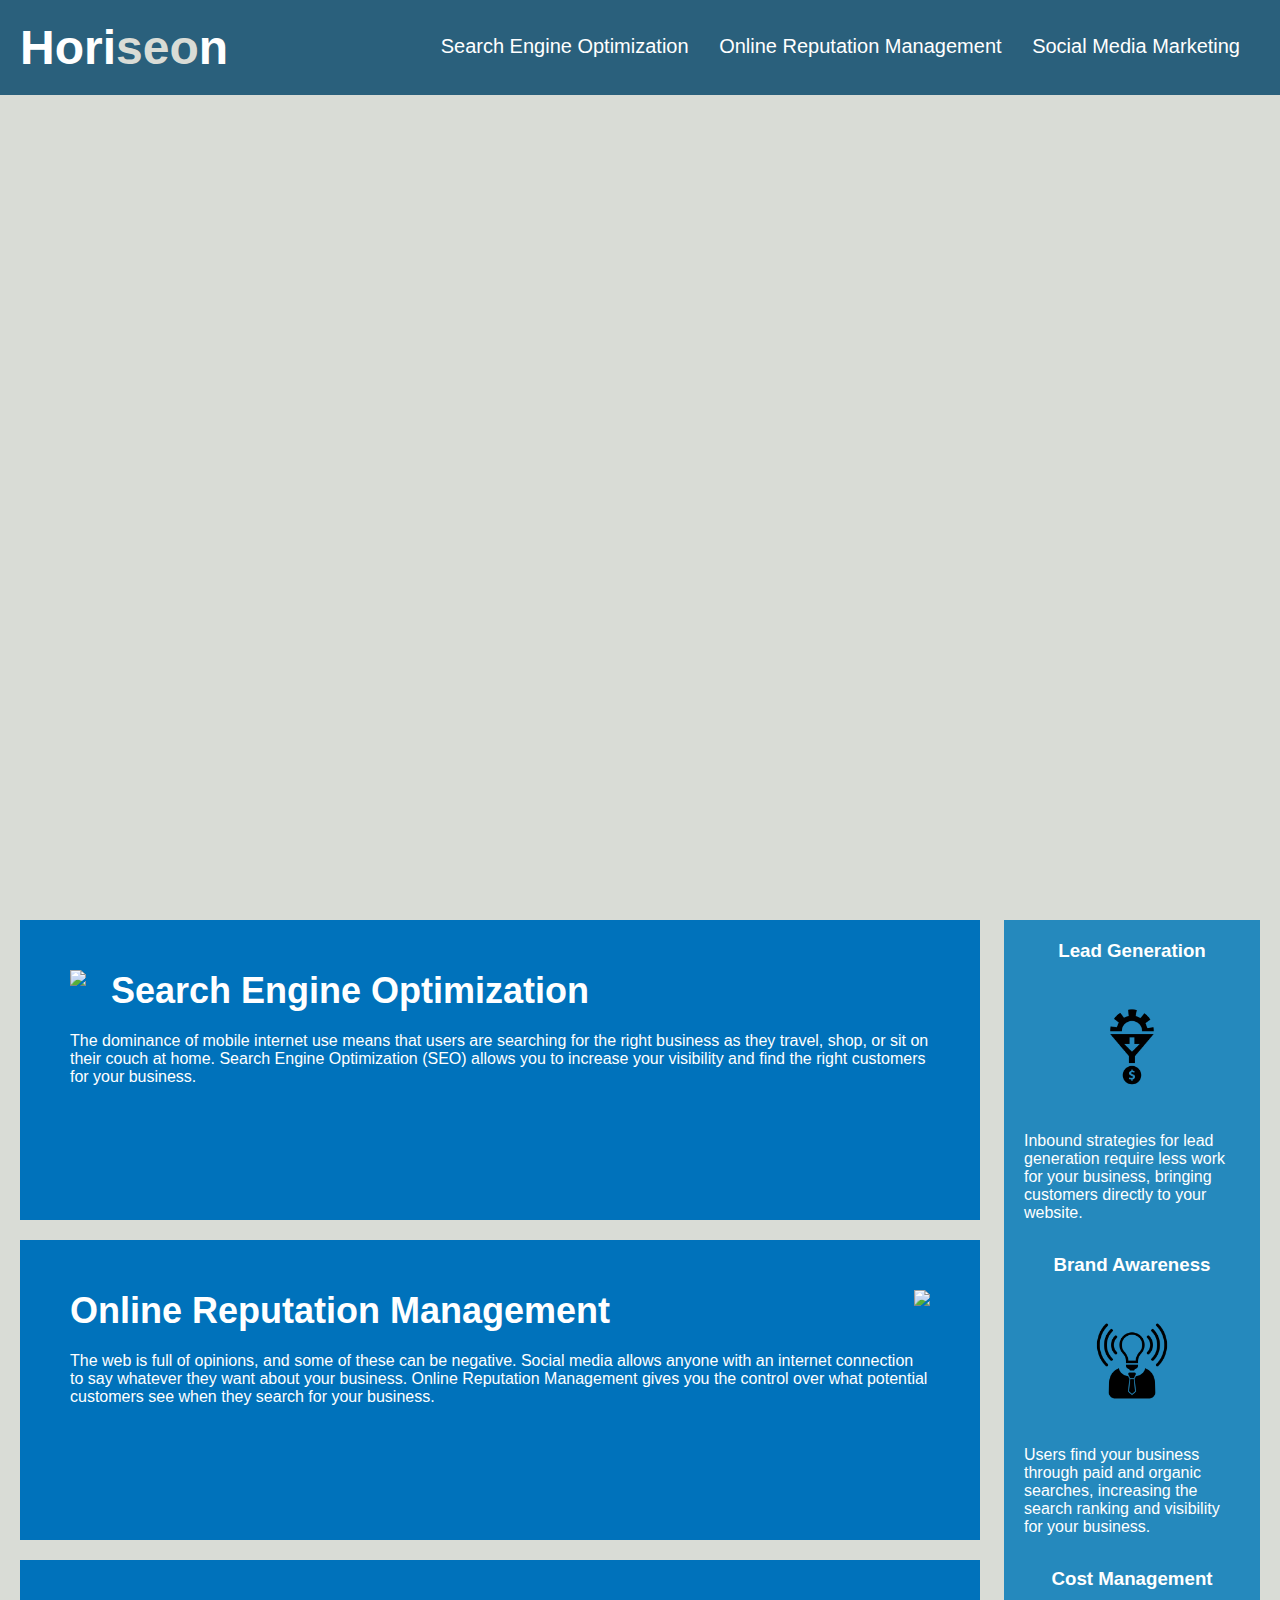
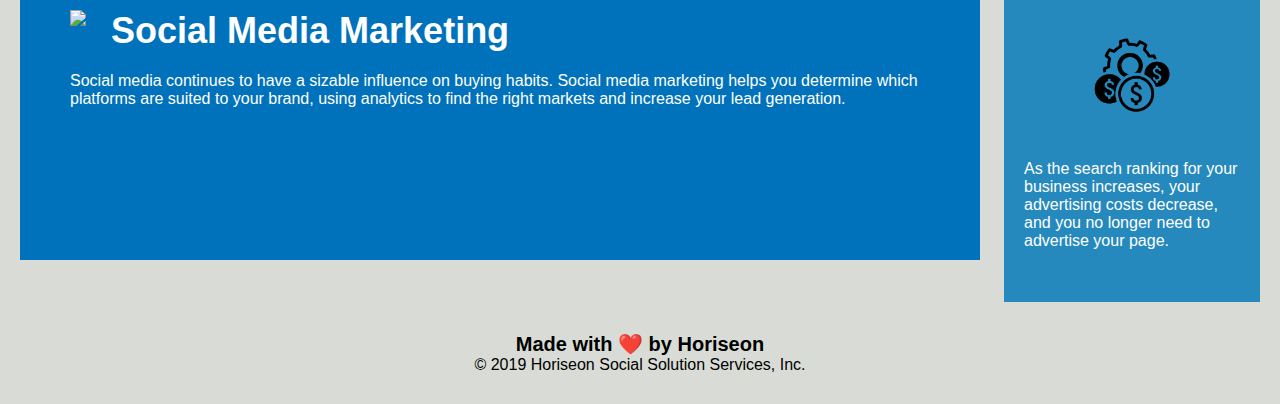
==== Develop/index.html @ ad6fb043 "first commit" ====
<!DOCTYPE html>
<html lang="en-us">

<head>
    <meta charset="UTF-8" />
    <link rel="stylesheet" href="./assets/css/style.css">
    <title>website</title>
</head>

<body>
    <div class="header">
        <h1>Hori<span class="seo">seo</span>n</h1>
        <div>
            <ul>
                <li>
                    <a href="#search-engine-optimization">Search Engine Optimization</a>
                </li>
                <li>
                    <a href="#online-reputation-management">Online Reputation Management</a>
                </li>
                <li>
                    <a href="#social-media-marketing">Social Media Marketing</a>
                </li>
            </ul>
        </div>
    </div>
    <div class="hero"></div>
    <div class="content">
        <div class="search-engine-optimization">
            <img src="./assets/images/search-engine-optimization.jpg" class="float-left" />
            <h2>Search Engine Optimization</h2>
            <p>
                The dominance of mobile internet use means that users are searching for the right business as they travel, shop, or sit on their couch at home. Search Engine Optimization (SEO) allows you to increase your visibility and find the right customers for your business.
            </p>
        </div>
        <div id="online-reputation-management" class="online-reputation-management">
            <img src="./assets/images/online-reputation-management.jpg" class="float-right" />
            <h2>Online Reputation Management</h2>
            <p>
                The web is full of opinions, and some of these can be negative. Social media allows anyone with an internet connection to say whatever they want about your business. Online Reputation Management gives you the control over what potential customers see when they search for your business.
            </p>
        </div>
        <div id="social-media-marketing" class="social-media-marketing">
            <img src="./assets/images/social-media-marketing.jpg" class="float-left" />
            <h2>Social Media Marketing</h2>
            <p>
                Social media continues to have a sizable influence on buying habits. Social media marketing helps you determine which platforms are suited to your brand, using analytics to find the right markets and increase your lead generation.
            </p>
        </div>
    </div>
    <div class="benefits">
        <div class="benefit-lead">
            <h3>Lead Generation</h3>
            <img src="./assets/images/lead-generation.png" />
            <p>
                Inbound strategies for lead generation require less work for your business, bringing customers directly to your website.
            </p>
        </div>
        <div class="benefit-brand">
            <h3>Brand Awareness</h3>
            <img src="./assets/images/brand-awareness.png" />
            <p>
                Users find your business through paid and organic searches, increasing the search ranking and visibility for your business.
            </p>
        </div>
        <div class="benefit-cost">
            <h3>Cost Management</h3>
            <img src="./assets/images/cost-management.png"></img>
            <p>
                As the search ranking for your business increases, your advertising costs decrease, and you no longer need to advertise your page.
            </p>
        </div>
    </div>
    <div class="footer">
        <h2>Made with ❤️️ by Horiseon</h2>
        <p>
            &copy; 2019 Horiseon Social Solution Services, Inc.
        </p>
    </div>
</body>

</html>
---- Develop/assets/css/style.css ----
* {
    box-sizing: border-box;
    padding: 0;
    margin: 0;
}

body {
    background-color: #d9dcd6;
}

.header {
    padding: 20px;
    font-family: 'Trebuchet MS', 'Lucida Sans Unicode', 'Lucida Grande', 'Lucida Sans', Arial, sans-serif;
    background-color: #2a607c;
    color: #ffffff;
}

.header h1 {
    display: inline-block;
    font-size: 48px;
}

.header h1 .seo {
    color: #d9dcd6;
}

.header div {
    padding-top: 15px;
    margin-right: 20px;
    float: right;
    font-family: 'Gill Sans', 'Gill Sans MT', Calibri, 'Trebuchet MS', sans-serif;
    font-size: 20px;
}

.header div ul {
    list-style-type: none;
}

.header div ul li {
    display: inline-block;
    margin-left: 25px;
}

a {
    color: #ffffff;
    text-decoration: none;
}

p {
    font-size: 16px;
}

.hero {
    height: 800px;
    width: 100%;
    margin-bottom: 25px;
    background-image: url("../images/digital-marketing-meeting.jpg");
    background-size: cover;
    background-position: center;
}

.float-left {
    float: left;
    margin-right: 25px;
}

.float-right {
    float: right;
    margin-left: 25px;
}

.content {
    width: 75%;
    display: inline-block;
    margin-left: 20px;
}

.benefits {
    margin-right: 20px;
    padding: 20px;
    clear: both;
    float: right;
    width: 20%;
    height: 100%;
    font-family: 'Gill Sans', 'Gill Sans MT', Calibri, 'Trebuchet MS', sans-serif;
    background-color: #2589bd;
}

.benefit-lead {
    margin-bottom: 32px;
    color: #ffffff;
}

.benefit-brand {
    margin-bottom: 32px;
    color: #ffffff;
}

.benefit-cost {
    margin-bottom: 32px;
    color: #ffffff;
}

.benefit-lead h3 {
    margin-bottom: 10px;
    text-align: center;
}

.benefit-brand h3 {
    margin-bottom: 10px;
    text-align: center;
}

.benefit-cost h3 {
    margin-bottom: 10px;
    text-align: center;
}

.benefit-lead img {
    display: block;
    margin: 10px auto;
    max-width: 150px;
}

.benefit-brand img {
    display: block;
    margin: 10px auto;
    max-width: 150px;
}

.benefit-cost img {
    display: block;
    margin: 10px auto;
    max-width: 150px;
}

.search-engine-optimization {
    margin-bottom: 20px;
    padding: 50px;
    height: 300px;
    font-family: 'Gill Sans', 'Gill Sans MT', Calibri, 'Trebuchet MS', sans-serif;
    background-color: #0072bb;
    color: #ffffff;
}

.online-reputation-management {
    margin-bottom: 20px;
    padding: 50px;
    height: 300px;
    font-family: 'Gill Sans', 'Gill Sans MT', Calibri, 'Trebuchet MS', sans-serif;
    background-color: #0072bb;
    color: #ffffff;
}

.social-media-marketing {
    margin-bottom: 20px;
    padding: 50px;
    height: 300px;
    font-family: 'Gill Sans', 'Gill Sans MT', Calibri, 'Trebuchet MS', sans-serif;
    background-color: #0072bb;
    color: #ffffff;
}

.search-engine-optimization img {
    max-height: 200px;
}

.online-reputation-management img {
    max-height: 200px;
}

.social-media-marketing img {
    max-height: 200px;
}

.search-engine-optimization h2 {
    margin-bottom: 20px;
    font-size: 36px;
}

.online-reputation-management h2 {
    margin-bottom: 20px;
    font-size: 36px;
}

.social-media-marketing h2 {
    margin-bottom: 20px;
    font-size: 36px;
}

.footer {
    padding: 30px;
    clear: both;
    font-family: 'Trebuchet MS', 'Lucida Sans Unicode', 'Lucida Grande', 'Lucida Sans', Arial, sans-serif;
    text-align: center;
}

.footer h2 {
    font-size: 20px;
}
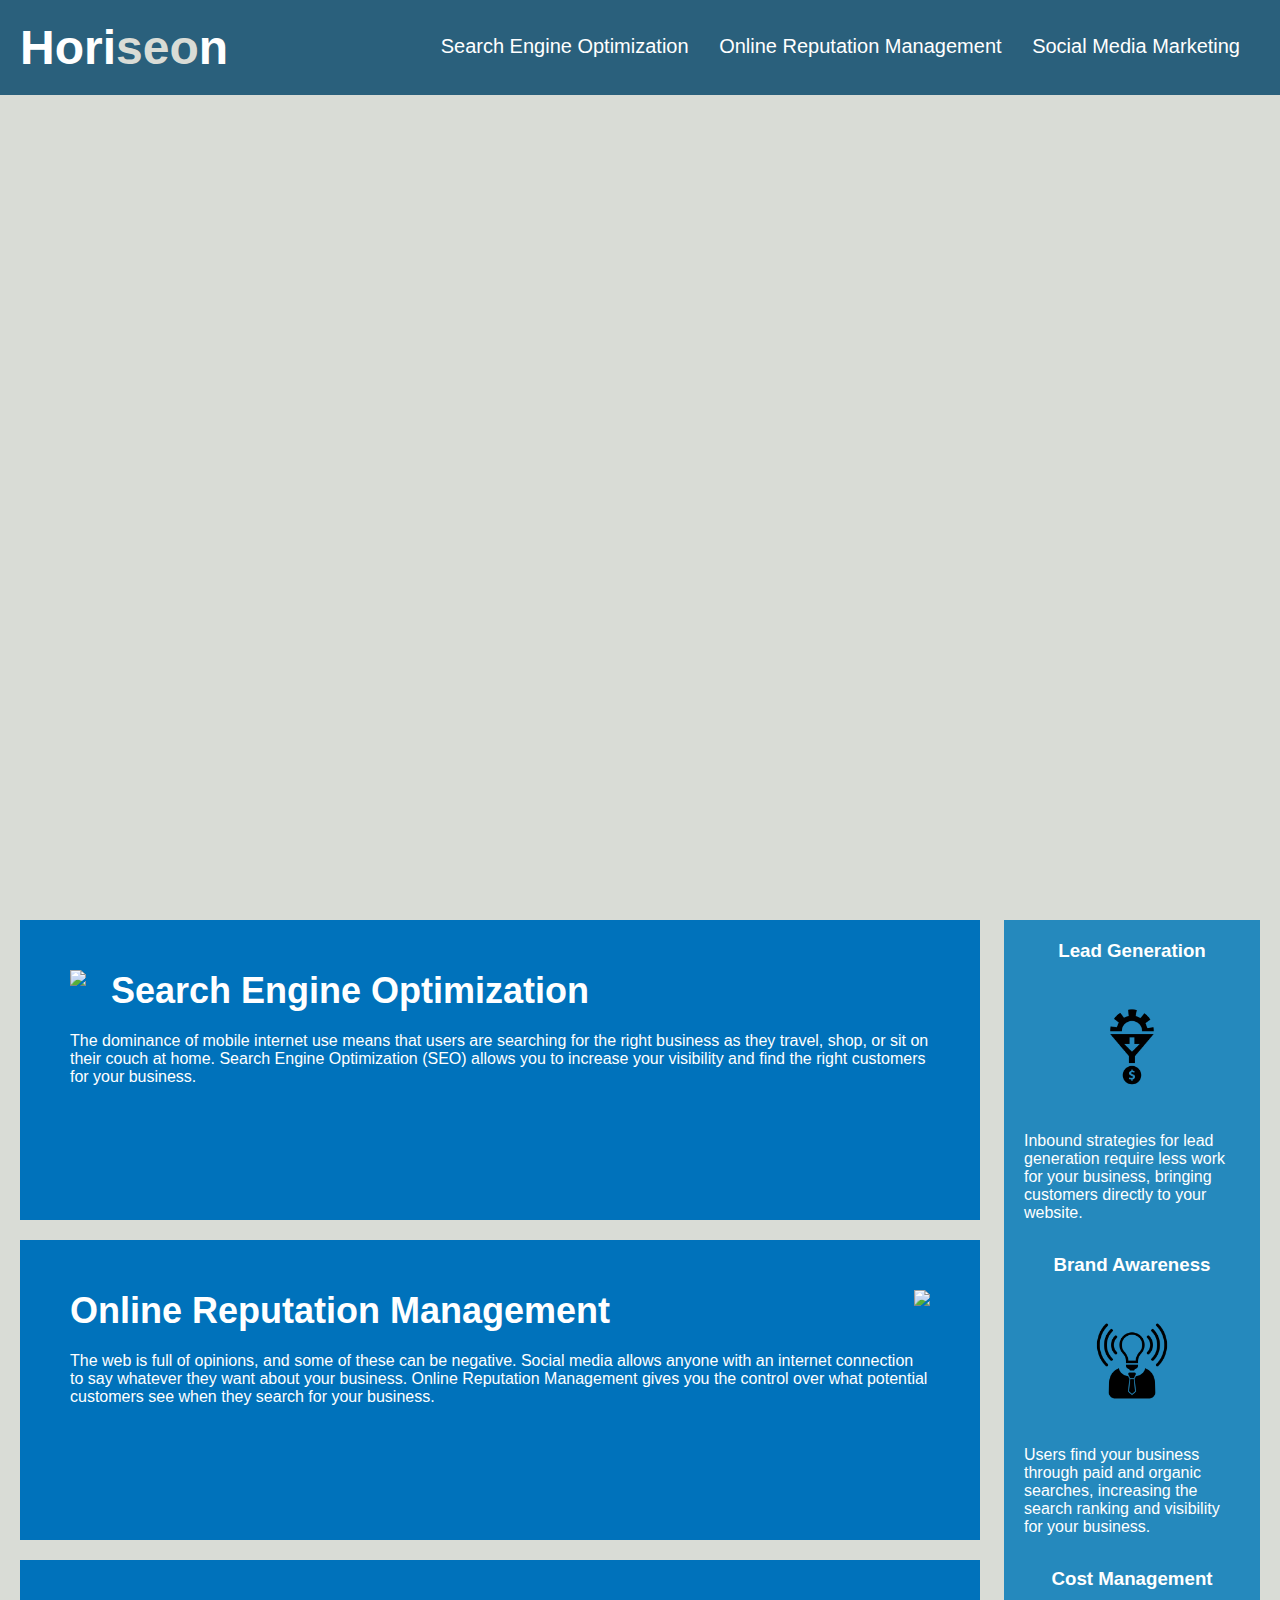
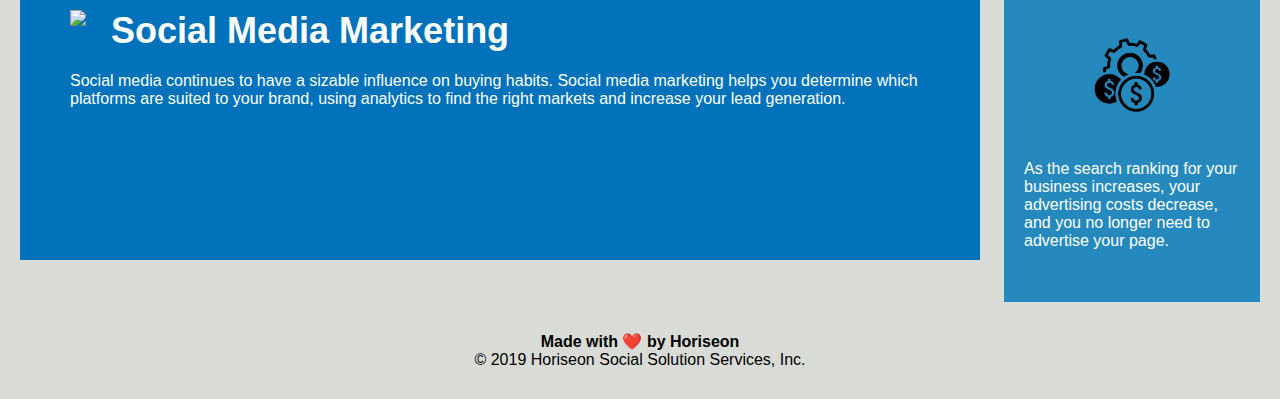
==== commit 188204e2: "changed head title and added title to hero" ====
--- a/Develop/index.html
+++ b/Develop/index.html
@@ -1,82 +1,73 @@
 <!DOCTYPE html>
 <html lang="en-us">
 
-<head>
+  <head>
     <meta charset="UTF-8" />
     <link rel="stylesheet" href="./assets/css/style.css">
-    <title>website</title>
-</head>
+    <title>Horiseon digital marketing</title>
+  </head>
 
-<body>
-    <div class="header">
-        <h1>Hori<span class="seo">seo</span>n</h1>
-        <div>
-            <ul>
-                <li>
-                    <a href="#search-engine-optimization">Search Engine Optimization</a>
-                </li>
-                <li>
-                    <a href="#online-reputation-management">Online Reputation Management</a>
-                </li>
-                <li>
-                    <a href="#social-media-marketing">Social Media Marketing</a>
-                </li>
-            </ul>
+  <body>
+    <header>
+      <h1>Hori<span class="seo">seo</span>n</h1>
+        <nav>
+          <ul>
+            <li>
+              <a href="#search-engine-optimization">Search Engine Optimization</a>
+            </li>
+            <li>
+              <a href="#online-reputation-management">Online Reputation Management</a>
+            </li>
+            <li>
+              <a href="#social-media-marketing">Social Media Marketing</a>
+            </li>
+          </ul>
+        </nav>
+    </header>
+    
+    <!-- start hero/jumbotron -->
+    <section class="hero" title="four people sitting at table in a digital marketing meeting">       
+    </section>
+    <!-- hero/jumbotron end-->
+    
+    <section class="content">
+      <div id="search-engine-optimization" class="search-engine-optimization">
+        <img src="./assets/images/search-engine-optimization.jpg" class="float-left" />
+        <h2>Search Engine Optimization</h2>
+        <p>The dominance of mobile internet use means that users are searching for the right business as they travel, shop, or sit on their couch at home. Search Engine Optimization (SEO) allows you to increase your visibility and find the right customers for your business.</p>
+      </div>
+      <div id="online-reputation-management" class="online-reputation-management">
+        <img src="./assets/images/online-reputation-management.jpg" class="float-right" />
+        <h2>Online Reputation Management</h2>
+        <p>The web is full of opinions, and some of these can be negative. Social media allows anyone with an internet connection to say whatever they want about your business. Online Reputation Management gives you the control over what potential customers see when they search for your business.</p>
+      </div>
+      <div id="social-media-marketing" class="social-media-marketing">
+        <img src="./assets/images/social-media-marketing.jpg" class="float-left" />
+        <h2>Social Media Marketing</h2>
+        <p>Social media continues to have a sizable influence on buying habits. Social media marketing helps you determine which platforms are suited to your brand, using analytics to find the right markets and increase your lead generation.</p>
+      </div>
+    </section>
+   
+    <section class="benefits">
+      <div class="benefit-lead">
+        <h3>Lead Generation</h3>
+        <img src="./assets/images/lead-generation.png" />
+        <p>Inbound strategies for lead generation require less work for your business, bringing customers directly to your website.</p>
+      </div>
+      <div class="benefit-brand">
+        <h3>Brand Awareness</h3>
+        <img src="./assets/images/brand-awareness.png" />
+        <p>Users find your business through paid and organic searches, increasing the search ranking and visibility for your business.</p>
         </div>
-    </div>
-    <div class="hero"></div>
-    <div class="content">
-        <div class="search-engine-optimization">
-            <img src="./assets/images/search-engine-optimization.jpg" class="float-left" />
-            <h2>Search Engine Optimization</h2>
-            <p>
-                The dominance of mobile internet use means that users are searching for the right business as they travel, shop, or sit on their couch at home. Search Engine Optimization (SEO) allows you to increase your visibility and find the right customers for your business.
-            </p>
-        </div>
-        <div id="online-reputation-management" class="online-reputation-management">
-            <img src="./assets/images/online-reputation-management.jpg" class="float-right" />
-            <h2>Online Reputation Management</h2>
-            <p>
-                The web is full of opinions, and some of these can be negative. Social media allows anyone with an internet connection to say whatever they want about your business. Online Reputation Management gives you the control over what potential customers see when they search for your business.
-            </p>
-        </div>
-        <div id="social-media-marketing" class="social-media-marketing">
-            <img src="./assets/images/social-media-marketing.jpg" class="float-left" />
-            <h2>Social Media Marketing</h2>
-            <p>
-                Social media continues to have a sizable influence on buying habits. Social media marketing helps you determine which platforms are suited to your brand, using analytics to find the right markets and increase your lead generation.
-            </p>
-        </div>
-    </div>
-    <div class="benefits">
-        <div class="benefit-lead">
-            <h3>Lead Generation</h3>
-            <img src="./assets/images/lead-generation.png" />
-            <p>
-                Inbound strategies for lead generation require less work for your business, bringing customers directly to your website.
-            </p>
-        </div>
-        <div class="benefit-brand">
-            <h3>Brand Awareness</h3>
-            <img src="./assets/images/brand-awareness.png" />
-            <p>
-                Users find your business through paid and organic searches, increasing the search ranking and visibility for your business.
-            </p>
-        </div>
-        <div class="benefit-cost">
-            <h3>Cost Management</h3>
-            <img src="./assets/images/cost-management.png"></img>
-            <p>
-                As the search ranking for your business increases, your advertising costs decrease, and you no longer need to advertise your page.
-            </p>
-        </div>
-    </div>
-    <div class="footer">
-        <h2>Made with ❤️️ by Horiseon</h2>
-        <p>
-            &copy; 2019 Horiseon Social Solution Services, Inc.
-        </p>
-    </div>
-</body>
-
+      <div class="benefit-cost">
+        <h3>Cost Management</h3>
+        <img src="./assets/images/cost-management.png"></img>
+        <p>As the search ranking for your business increases, your advertising costs decrease, and you no longer need to advertise your page.</p>
+      </div>
+    </section>
+    <footer>
+      <h4>Made with ❤️️ by Horiseon</h4>
+      <p>&copy; 2019 Horiseon Social Solution Services, Inc.</p>
+    </footer>
+  </body>
 </html>
--- a/Develop/assets/css/style.css
+++ b/Develop/assets/css/style.css
@@ -8,43 +8,47 @@
     background-color: #d9dcd6;
 }
 
-.header {
+/*header styling*/
+
+header {
     padding: 20px;
     font-family: 'Trebuchet MS', 'Lucida Sans Unicode', 'Lucida Grande', 'Lucida Sans', Arial, sans-serif;
     background-color: #2a607c;
-    color: #ffffff;
-}
-
-.header h1 {
+    color: #fff;
+}
+
+header h1 {
     display: inline-block;
     font-size: 48px;
 }
 
-.header h1 .seo {
+header h1 .seo {
     color: #d9dcd6;
 }
 
-.header div {
+header nav {
     padding-top: 15px;
     margin-right: 20px;
     float: right;
-    font-family: 'Gill Sans', 'Gill Sans MT', Calibri, 'Trebuchet MS', sans-serif;
+    font-family: 'Gill Sans', 'Gill Sans MT', 'Calibri', 'Trebuchet MS', sans-serif;
     font-size: 20px;
 }
 
-.header div ul {
+header nav ul {
     list-style-type: none;
 }
 
-.header div ul li {
+header nav ul li {
     display: inline-block;
     margin-left: 25px;
 }
 
-a {
-    color: #ffffff;
+header a {
+    color: #fff;
     text-decoration: none;
 }
+
+/*header styling end*/
 
 p {
     font-size: 16px;
@@ -82,7 +86,7 @@
     float: right;
     width: 20%;
     height: 100%;
-    font-family: 'Gill Sans', 'Gill Sans MT', Calibri, 'Trebuchet MS', sans-serif;
+    font-family: 'Gill Sans', 'Gill Sans MT', 'Calibri', 'Trebuchet MS', sans-serif;
     background-color: #2589bd;
 }
 
@@ -138,16 +142,16 @@
     margin-bottom: 20px;
     padding: 50px;
     height: 300px;
-    font-family: 'Gill Sans', 'Gill Sans MT', Calibri, 'Trebuchet MS', sans-serif;
+    font-family: 'Gill Sans', 'Gill Sans MT', "Calibri", 'Trebuchet MS', sans-serif;
     background-color: #0072bb;
-    color: #ffffff;
+    color: #fff;
 }
 
 .online-reputation-management {
     margin-bottom: 20px;
     padding: 50px;
     height: 300px;
-    font-family: 'Gill Sans', 'Gill Sans MT', Calibri, 'Trebuchet MS', sans-serif;
+    font-family: 'Gill Sans', 'Gill Sans MT', "Calibri", 'Trebuchet MS', sans-serif;
     background-color: #0072bb;
     color: #ffffff;
 }
@@ -156,7 +160,7 @@
     margin-bottom: 20px;
     padding: 50px;
     height: 300px;
-    font-family: 'Gill Sans', 'Gill Sans MT', Calibri, 'Trebuchet MS', sans-serif;
+    font-family: 'Gill Sans', 'Gill Sans MT', "Calibri", 'Trebuchet MS', sans-serif;
     background-color: #0072bb;
     color: #ffffff;
 }
@@ -188,13 +192,17 @@
     font-size: 36px;
 }
 
-.footer {
+/*begin footer*/
+
+footer {
     padding: 30px;
     clear: both;
     font-family: 'Trebuchet MS', 'Lucida Sans Unicode', 'Lucida Grande', 'Lucida Sans', Arial, sans-serif;
     text-align: center;
 }
 
-.footer h2 {
+footer h2 {
     font-size: 20px;
 }
+
+/*end footer*/
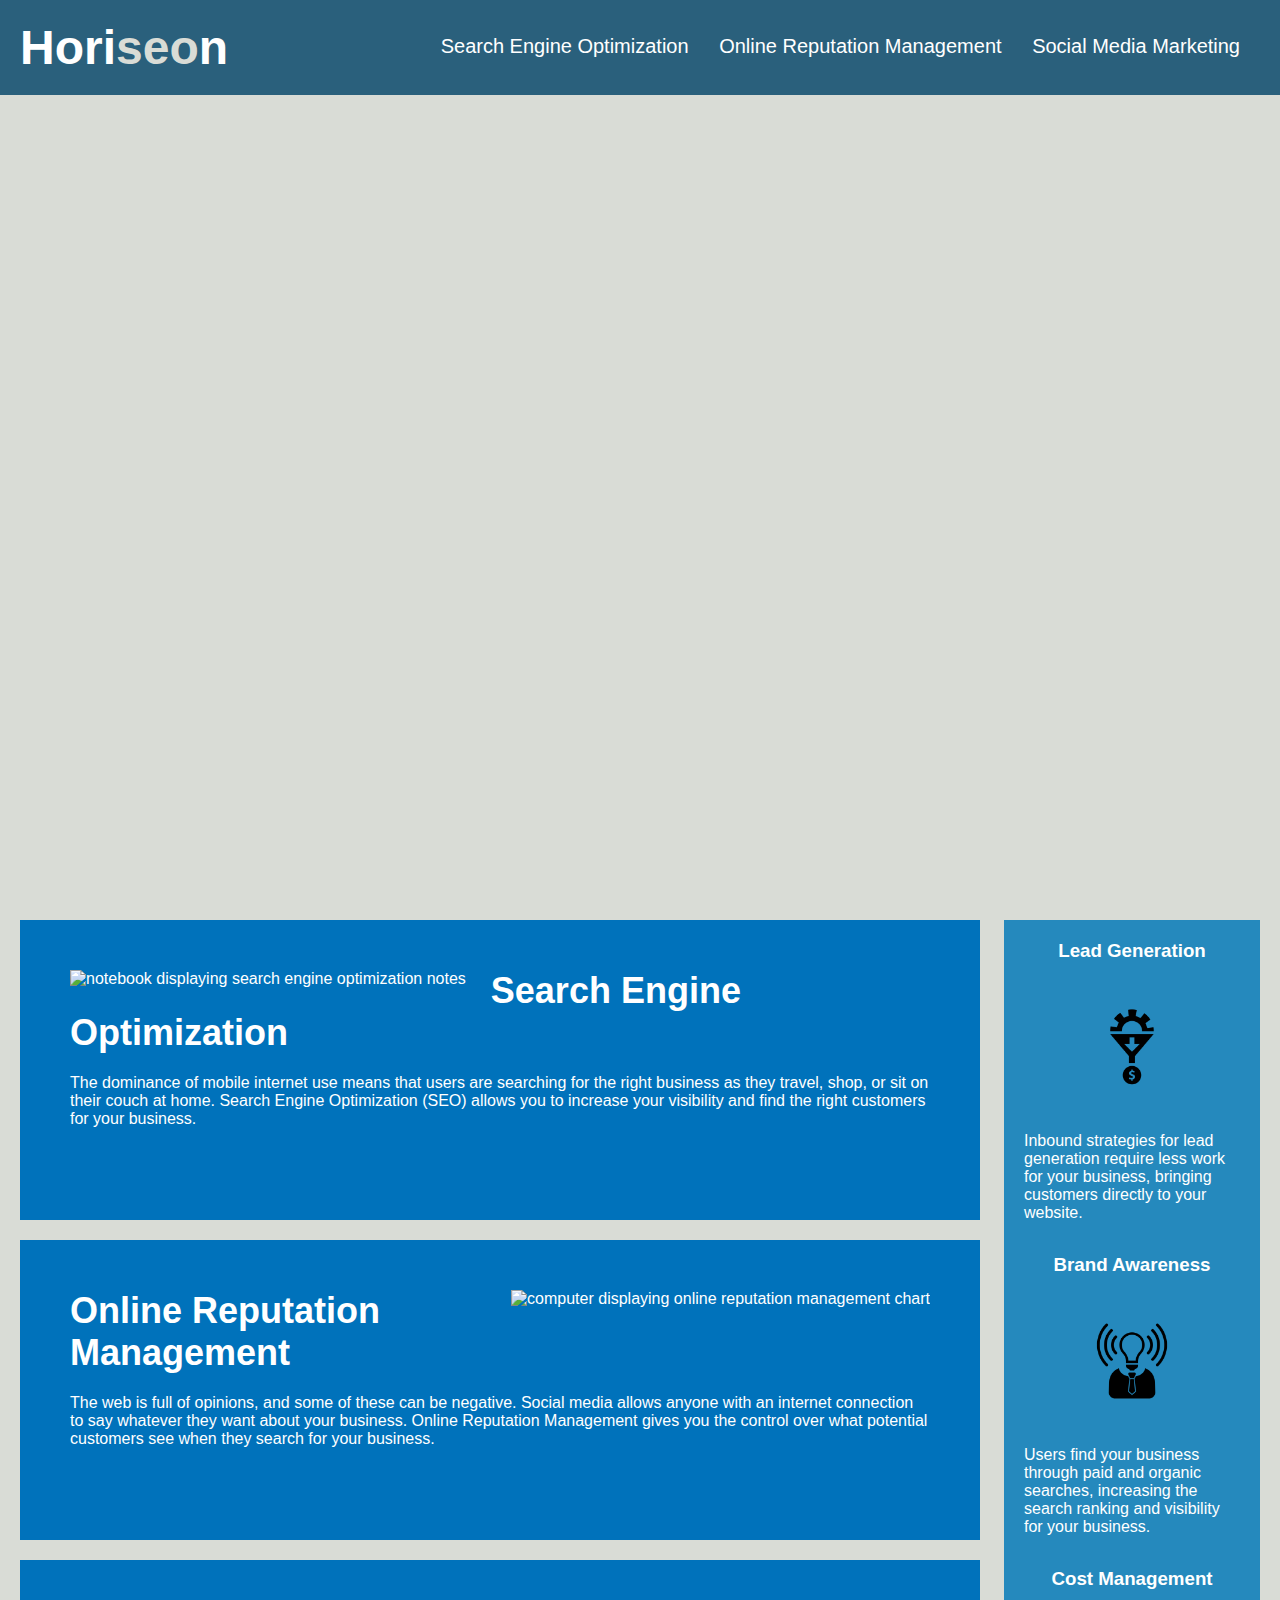
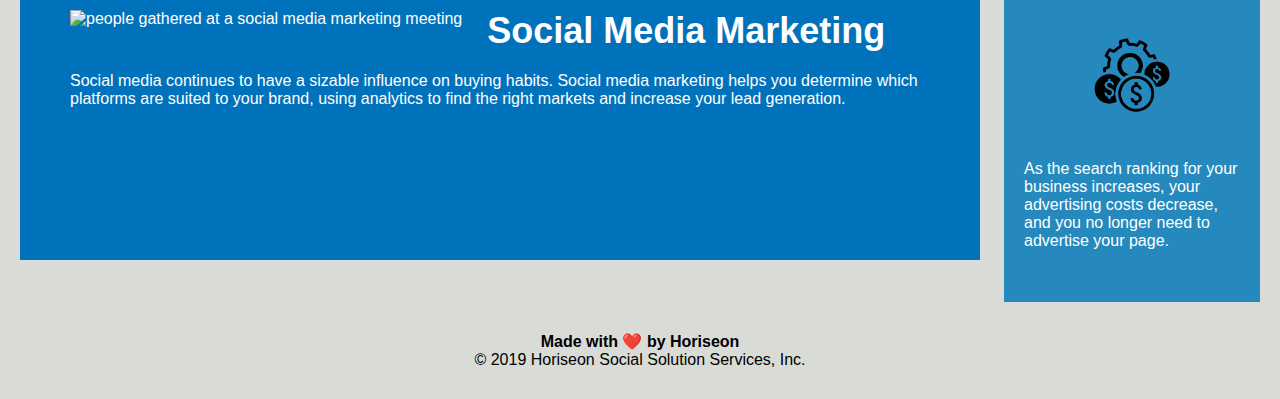
==== commit 33603289: "added alt tags to images" ====
--- a/Develop/index.html
+++ b/Develop/index.html
@@ -1,73 +1,78 @@
 <!DOCTYPE html>
 <html lang="en-us">
 
-  <head>
-    <meta charset="UTF-8" />
-    <link rel="stylesheet" href="./assets/css/style.css">
-    <title>Horiseon digital marketing</title>
-  </head>
+    <head>
+      <meta charset="UTF-8" />
+      <link rel="stylesheet" href="./assets/css/style.css">
+      <title>Horiseon</title>
+    </head>
+    
+    <body>
+        <header>
+          <h1>Hori<span class="seo">seo</span>n</h1>
+            <nav>
+              <ul>
+                <li>
+                  <a href="#search-engine-optimization">Search Engine Optimization</a>
+                </li>
+                <li>
+                  <a href="#online-reputation-management">Online Reputation Management</a>
+                </li>
+                <li>
+                  <a href="#social-media-marketing">Social Media Marketing</a>
+                </li>
+              </ul>
+            </nav>
+        </header>
+    
+        <!-- start hero/jumbotron -->
+        <section class="hero" title="four people at a digital marketing meeting">       
+        </section>
+        <!-- hero/jumbotron end-->
+    
+        <!-- start of content section -->
+        <section class="content">
+            <div id="search-engine-optimization" class="search-engine-optimization">
+              <img src="./assets/images/search-engine-optimization.jpg" class="float-left" alt="notebook displaying search engine optimization notes" />
+              <h2>Search Engine Optimization</h2>
+              <p>The dominance of mobile internet use means that users are searching for the right business as they travel, shop, or sit on their couch at home. Search Engine Optimization (SEO) allows you to increase your visibility and find the right customers for your business.</p>
+            </div>
+            <div id="online-reputation-management" class="online-reputation-management">
+              <img src="./assets/images/online-reputation-management.jpg" class="float-right" alt="computer displaying online reputation management chart" />
+              <h2>Online Reputation Management</h2>
+              <p>The web is full of opinions, and some of these can be negative. Social media allows anyone with an internet connection to say whatever they want about your business. Online Reputation Management gives you the control over what potential customers see when they search for your business.</p>
+            </div>
+            <div id="social-media-marketing" class="social-media-marketing">
+              <img src="./assets/images/social-media-marketing.jpg" class="float-left" alt="people gathered at a social media marketing meeting" />
+              <h2>Social Media Marketing</h2>
+              <p>Social media continues to have a sizable influence on buying habits. Social media marketing helps you determine which platforms are suited to your brand, using analytics to find the right markets and increase your lead generation.</p>
+            </div>
+        </section>
+        <!-- end of content section -->
+    
+        <!-- start of benefits section -->
+        <section class="benefits">
+            <div class="benefit-lead">
+              <h3>Lead Generation</h3>
+              <img src="./assets/images/lead-generation.png" alt="lead generation icon" />
+              <p>Inbound strategies for lead generation require less work for your business, bringing customers directly to your website.</p>
+            </div>
+            <div class="benefit-brand">
+              <h3>Brand Awareness</h3>
+              <img src="./assets/images/brand-awareness.png" alt="brand awareness icon" />
+              <p>Users find your business through paid and organic searches, increasing the search ranking and visibility for your business.</p>
+            </div>
+            <div class="benefit-cost">
+              <h3>Cost Management</h3>
+              <img src="./assets/images/cost-management.png" alt="cost management icon" />
+              <p>As the search ranking for your business increases, your advertising costs decrease, and you no longer need to advertise your page.</p>
+            </div>
+        </section>
+        <!-- end of benefits section -->
 
-  <body>
-    <header>
-      <h1>Hori<span class="seo">seo</span>n</h1>
-        <nav>
-          <ul>
-            <li>
-              <a href="#search-engine-optimization">Search Engine Optimization</a>
-            </li>
-            <li>
-              <a href="#online-reputation-management">Online Reputation Management</a>
-            </li>
-            <li>
-              <a href="#social-media-marketing">Social Media Marketing</a>
-            </li>
-          </ul>
-        </nav>
-    </header>
-    
-    <!-- start hero/jumbotron -->
-    <section class="hero" title="four people sitting at table in a digital marketing meeting">       
-    </section>
-    <!-- hero/jumbotron end-->
-    
-    <section class="content">
-      <div id="search-engine-optimization" class="search-engine-optimization">
-        <img src="./assets/images/search-engine-optimization.jpg" class="float-left" />
-        <h2>Search Engine Optimization</h2>
-        <p>The dominance of mobile internet use means that users are searching for the right business as they travel, shop, or sit on their couch at home. Search Engine Optimization (SEO) allows you to increase your visibility and find the right customers for your business.</p>
-      </div>
-      <div id="online-reputation-management" class="online-reputation-management">
-        <img src="./assets/images/online-reputation-management.jpg" class="float-right" />
-        <h2>Online Reputation Management</h2>
-        <p>The web is full of opinions, and some of these can be negative. Social media allows anyone with an internet connection to say whatever they want about your business. Online Reputation Management gives you the control over what potential customers see when they search for your business.</p>
-      </div>
-      <div id="social-media-marketing" class="social-media-marketing">
-        <img src="./assets/images/social-media-marketing.jpg" class="float-left" />
-        <h2>Social Media Marketing</h2>
-        <p>Social media continues to have a sizable influence on buying habits. Social media marketing helps you determine which platforms are suited to your brand, using analytics to find the right markets and increase your lead generation.</p>
-      </div>
-    </section>
-   
-    <section class="benefits">
-      <div class="benefit-lead">
-        <h3>Lead Generation</h3>
-        <img src="./assets/images/lead-generation.png" />
-        <p>Inbound strategies for lead generation require less work for your business, bringing customers directly to your website.</p>
-      </div>
-      <div class="benefit-brand">
-        <h3>Brand Awareness</h3>
-        <img src="./assets/images/brand-awareness.png" />
-        <p>Users find your business through paid and organic searches, increasing the search ranking and visibility for your business.</p>
-        </div>
-      <div class="benefit-cost">
-        <h3>Cost Management</h3>
-        <img src="./assets/images/cost-management.png"></img>
-        <p>As the search ranking for your business increases, your advertising costs decrease, and you no longer need to advertise your page.</p>
-      </div>
-    </section>
-    <footer>
-      <h4>Made with ❤️️ by Horiseon</h4>
-      <p>&copy; 2019 Horiseon Social Solution Services, Inc.</p>
-    </footer>
-  </body>
+        <footer>
+          <h4>Made with ❤️️ by Horiseon</h4>
+          <p>&copy; 2019 Horiseon Social Solution Services, Inc.</p>
+        </footer>
+    </body>
 </html>
--- a/Develop/assets/css/style.css
+++ b/Develop/assets/css/style.css
@@ -6,10 +6,10 @@
 
 body {
     background-color: #d9dcd6;
+    font-size: 16px;
 }
 
 /*header styling*/
-
 header {
     padding: 20px;
     font-family: 'Trebuchet MS', 'Lucida Sans Unicode', 'Lucida Grande', 'Lucida Sans', Arial, sans-serif;
@@ -47,13 +47,9 @@
     color: #fff;
     text-decoration: none;
 }
-
 /*header styling end*/
 
-p {
-    font-size: 16px;
-}
-
+/* hero styling start */
 .hero {
     height: 800px;
     width: 100%;
@@ -62,80 +58,13 @@
     background-size: cover;
     background-position: center;
 }
+/* hero styling end */
 
-.float-left {
-    float: left;
-    margin-right: 25px;
-}
-
-.float-right {
-    float: right;
-    margin-left: 25px;
-}
-
+/* content styling start */
 .content {
     width: 75%;
     display: inline-block;
     margin-left: 20px;
-}
-
-.benefits {
-    margin-right: 20px;
-    padding: 20px;
-    clear: both;
-    float: right;
-    width: 20%;
-    height: 100%;
-    font-family: 'Gill Sans', 'Gill Sans MT', 'Calibri', 'Trebuchet MS', sans-serif;
-    background-color: #2589bd;
-}
-
-.benefit-lead {
-    margin-bottom: 32px;
-    color: #ffffff;
-}
-
-.benefit-brand {
-    margin-bottom: 32px;
-    color: #ffffff;
-}
-
-.benefit-cost {
-    margin-bottom: 32px;
-    color: #ffffff;
-}
-
-.benefit-lead h3 {
-    margin-bottom: 10px;
-    text-align: center;
-}
-
-.benefit-brand h3 {
-    margin-bottom: 10px;
-    text-align: center;
-}
-
-.benefit-cost h3 {
-    margin-bottom: 10px;
-    text-align: center;
-}
-
-.benefit-lead img {
-    display: block;
-    margin: 10px auto;
-    max-width: 150px;
-}
-
-.benefit-brand img {
-    display: block;
-    margin: 10px auto;
-    max-width: 150px;
-}
-
-.benefit-cost img {
-    display: block;
-    margin: 10px auto;
-    max-width: 150px;
 }
 
 .search-engine-optimization {
@@ -153,7 +82,7 @@
     height: 300px;
     font-family: 'Gill Sans', 'Gill Sans MT', "Calibri", 'Trebuchet MS', sans-serif;
     background-color: #0072bb;
-    color: #ffffff;
+    color: #fff;
 }
 
 .social-media-marketing {
@@ -162,38 +91,69 @@
     height: 300px;
     font-family: 'Gill Sans', 'Gill Sans MT', "Calibri", 'Trebuchet MS', sans-serif;
     background-color: #0072bb;
-    color: #ffffff;
+    color: #fff;
 }
 
-.search-engine-optimization img {
+.content img {
     max-height: 200px;
 }
 
-.online-reputation-management img {
-    max-height: 200px;
-}
-
-.social-media-marketing img {
-    max-height: 200px;
-}
-
-.search-engine-optimization h2 {
+.content h2 {
     margin-bottom: 20px;
     font-size: 36px;
 }
 
-.online-reputation-management h2 {
-    margin-bottom: 20px;
-    font-size: 36px;
+.float-left {
+    float: left;
+    margin-right: 25px;
 }
 
-.social-media-marketing h2 {
-    margin-bottom: 20px;
-    font-size: 36px;
+.float-right {
+    float: right;
+    margin-left: 25px;
+}
+/* content styling end */
+
+/* start of benefits style */
+.benefits {
+    margin-right: 20px;
+    padding: 20px;
+    clear: both;
+    float: right;
+    width: 20%;
+    height: 100%;
+    font-family: 'Gill Sans', 'Gill Sans MT', 'Calibri', 'Trebuchet MS', sans-serif;
+    background-color: #2589bd;
 }
 
+.benefit-lead {
+    margin-bottom: 32px;
+    color: #fff;
+}
+
+.benefit-brand {
+    margin-bottom: 32px;
+    color: #fff;
+}
+
+.benefit-cost {
+    margin-bottom: 32px;
+    color: #fff;
+}
+
+.benefits h3 {
+    margin-bottom: 10px;
+    text-align: center;
+}
+
+.benefits img {
+    display: block;
+    margin: 10px auto;
+    max-width: 150px;
+}
+/* end of benefits style */
+
 /*begin footer*/
-
 footer {
     padding: 30px;
     clear: both;
@@ -204,5 +164,4 @@
 footer h2 {
     font-size: 20px;
 }
-
 /*end footer*/
